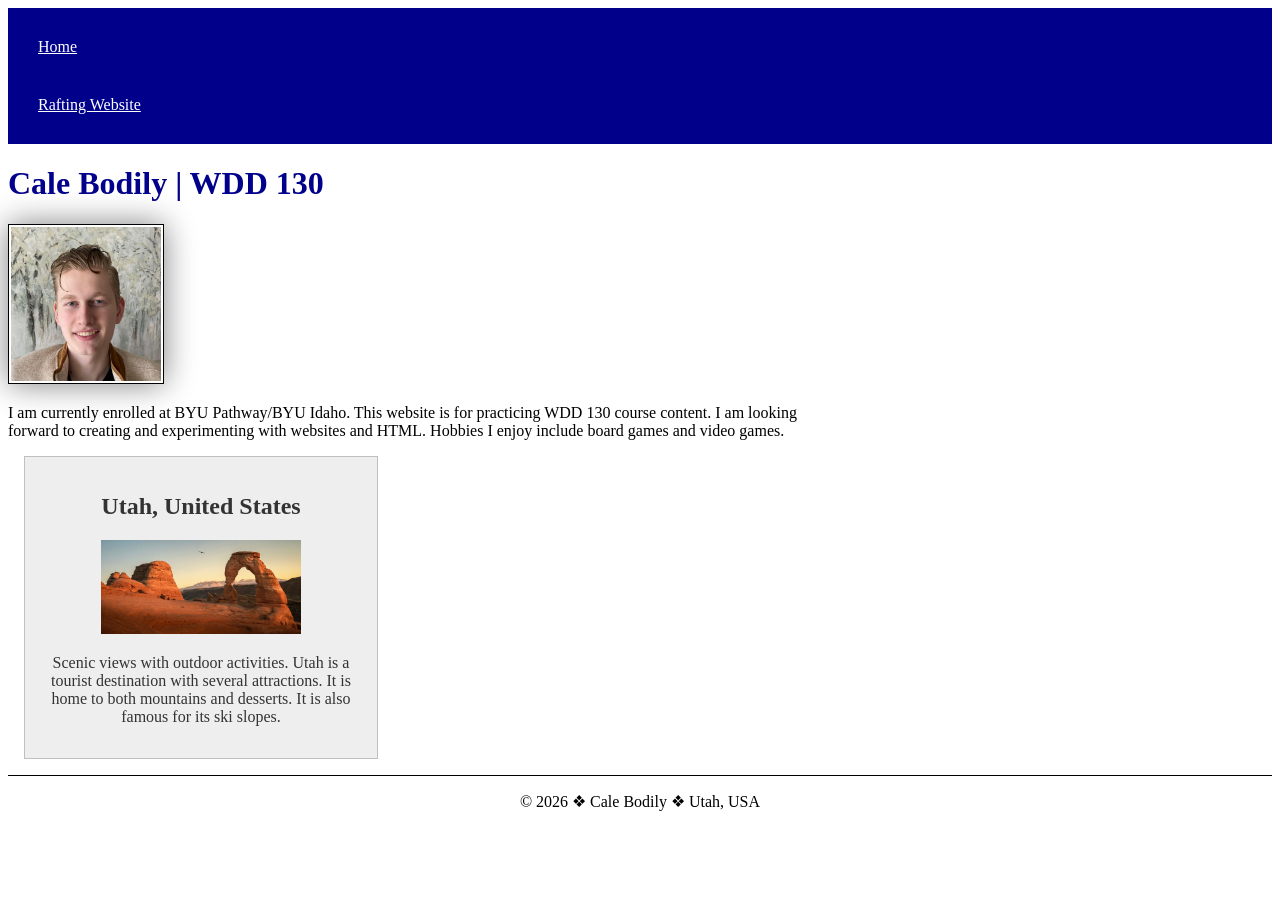
==== index.html @ 23c5157b "updated index.html" ====
<!DOCTYPE html>
<html lang="en">

<head>
    <meta charset="UTF-8">
    <meta name="viewport" content="width=device-width, initial-scale=1.0">
    <title>Cale Bodily | WDD 130</title>
    <meta name="description" content="Information about Cale Bodily including hobbies and career">
    <meta name="author" content="Cale Bodily">
    <link rel="stylesheet" href="styles/styles.css">
</head>

<body>
    <header>
        <nav>
            <a href="#">Home</a>
            <a href="wwr/">Rafting Website</a>
        </nav>
    </header>
    <main>
        <h1>Cale Bodily | WDD 130</h1>
        <img src="images/profile.jpg" alt="Cale Bodily" width="200">
        <p>I am currently enrolled at BYU Pathway/BYU Idaho. This website is for practicing WDD 130
            course content. I am looking forward to creating and experimenting with websites and
            HTML. Hobbies I enjoy include board games and video games.</p>
    </main>
    <aside>
        <h2>Utah, United States</h2>
        <img src="images/utah+state+parks.jpg" alt="Utah">
        <p>Scenic views with outdoor activities. Utah is a tourist destination with several
            attractions. It is home to both mountains and desserts. It is also famous for its ski
            slopes.</p>
    </aside>
    <footer>
        <p>&copy; 2026 &#10070; Cale Bodily &#10070; Utah, USA</p>

    </footer>
</body>

</html>
---- styles/styles.css ----
nav {
    background-color: darkblue;
    padding: 10px;
}

nav a {
    color: white;
    display: block;
    padding: 20px;
}

main {
    max-width: 840px;
}

main img {
    width: 150px;
    height: auto;
    border: 1px solid black;
    padding: 2px;
    box-shadow: 0 0 30px gray;
}

h1 {
    color: darkblue;
}

p {
    padding: 0;
}

aside {
    Width: 20rem;
    margin: 1rem;
    border: 1px solid rgb(0 0 0 / 0.2);
    padding: 1rem;
    background-color: #eee;
    color: #333;
    text-align: center;
}

aside img {
    width: 200px;
    height: auto;
}

footer {
    margin-top: 15px;
    border-top: 1px solid #000;
    text-align: center;
}
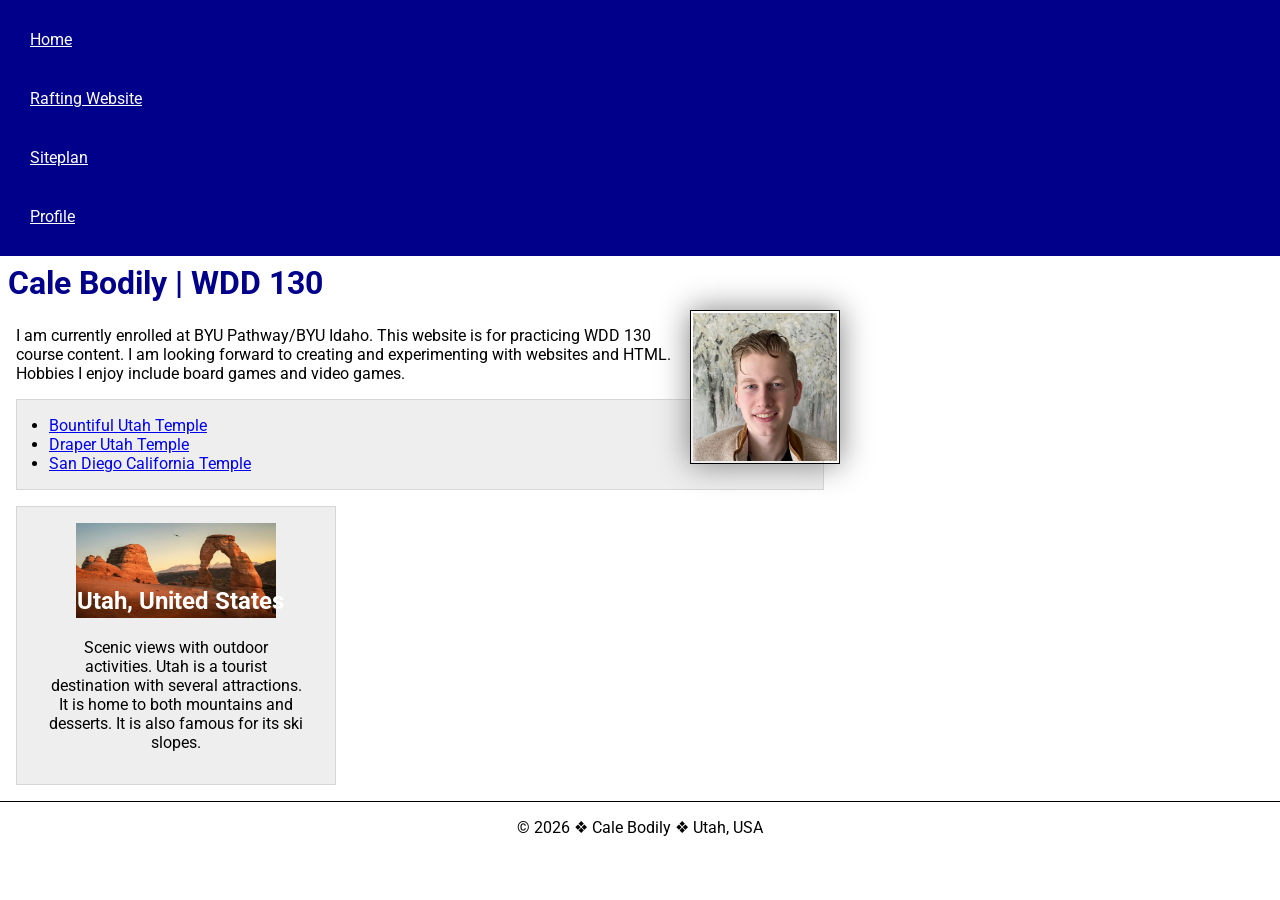
==== commit 9efa9faa: "updated index.html" ====
--- a/index.html
+++ b/index.html
@@ -1,3 +1,4 @@
+<!-- 5/21/2026 -->
 <!DOCTYPE html>
 <html lang="en">
 
@@ -8,6 +9,11 @@
     <meta name="description" content="Information about Cale Bodily including hobbies and career">
     <meta name="author" content="Cale Bodily">
     <link rel="stylesheet" href="styles/styles.css">
+    <link rel="preconnect" href="https://fonts.googleapis.com">
+    <link rel="preconnect" href="https://fonts.gstatic.com" crossorigin>
+    <link
+      href="https://fonts.googleapis.com/css2?family=Roboto:ital,wght@0,100..900;1,100..900&display=swap"
+      rel="stylesheet">
 </head>
 
 <body>
@@ -15,6 +21,8 @@
         <nav>
             <a href="#">Home</a>
             <a href="wwr/">Rafting Website</a>
+            <a href="wwr/site-plan-rafting.html">Siteplan</a>
+            <a href="https://linkedin.com">Profile</a>
         </nav>
     </header>
     <main>
@@ -23,12 +31,24 @@
         <p>I am currently enrolled at BYU Pathway/BYU Idaho. This website is for practicing WDD 130
             course content. I am looking forward to creating and experimenting with websites and
             HTML. Hobbies I enjoy include board games and video games.</p>
+        <ul class="box indent">
+            <li><a href="https://content.churchofjesuschrist.org/templesldsorg/bc/Temples/photo-galleries/bountiful-utah/800x500/bountiful-temple-766347-wallpaper.jpg"
+                  target="_blank">Bountiful
+                    Utah Temple</a></li>
+            <li><a href="https://content.churchofjesuschrist.org/templesldsorg/bc/Temples/photo-galleries/draper-utah/800x500/draper-temple-769424-wallpaper.jpg"
+                  target="_blank">Draper
+                    Utah Temple</a></li>
+            <li><a href="https://content.churchofjesuschrist.org/templesldsorg/bc/Temples/photo-galleries/san-diego-california/800x500/san-diego-temple-765109-wallpaper.jpg"
+                  target="_blank">San
+                    Diego California Temple</a></li>
+        </ul>
     </main>
-    <aside>
+    <aside class="box">
         <h2>Utah, United States</h2>
-        <img src="images/utah+state+parks.jpg" alt="Utah">
+        <img src="images/utah-state-parks.jpg" alt="Utah">
         <p>Scenic views with outdoor activities. Utah is a tourist destination with several
-            attractions. It is home to both mountains and desserts. It is also famous for its ski
+            attractions. It is home to both mountains and desserts. It is also famous for
+            its ski
             slopes.</p>
     </aside>
     <footer>
--- a/styles/styles.css
+++ b/styles/styles.css
@@ -1,10 +1,27 @@
+* {
+    margin: 0;
+    padding: 0;
+    box-sizing: border-box;
+}
+
+:root {
+    --primary-color: darkblue;
+    --secondary-color: black;
+    --background-color: white;
+}
+
+body {
+    font-size: 16px;
+    font-family: Roboto, Arial, sans-serif;
+}
+
 nav {
-    background-color: darkblue;
+    background-color: var(--primary-color);
     padding: 10px;
 }
 
 nav a {
-    color: white;
+    color: var(--background-color);
     display: block;
     padding: 20px;
 }
@@ -16,27 +33,32 @@
 main img {
     width: 150px;
     height: auto;
-    border: 1px solid black;
+    border: 1px solid var(--secondary-color);
     padding: 2px;
     box-shadow: 0 0 30px gray;
+    float: right;
+    margin: 0 0 1rem 1rem;
 }
 
 h1 {
-    color: darkblue;
+    color: var(--primary-color);
+    padding: .5rem;
 }
 
 p {
+    margin: 1rem;
     padding: 0;
 }
 
 aside {
     Width: 20rem;
     margin: 1rem;
-    border: 1px solid rgb(0 0 0 / 0.2);
+    border: 1px solid var(--secondary-color / 0.2);
     padding: 1rem;
-    background-color: #eee;
+    background-color: var(--background-color);
     color: #333;
     text-align: center;
+    position: relative;
 }
 
 aside img {
@@ -44,8 +66,28 @@
     height: auto;
 }
 
+aside h2 {
+    position: absolute;
+    top: 80px;
+    left: 60px;
+    color: var(--background-color);
+}
+
 footer {
     margin-top: 15px;
-    border-top: 1px solid #000;
+    border-top: 1px solid var(--secondary-color);
     text-align: center;
+}
+
+/* Class Selectors */
+.box {
+    margin: 1rem;
+    border: 1px solid rgba(0, 0, 0, .1);
+    padding: 1rem;
+    background-color: #eee;
+    color: #000;
+}
+
+.indent {
+    padding-left: 2rem;
 }
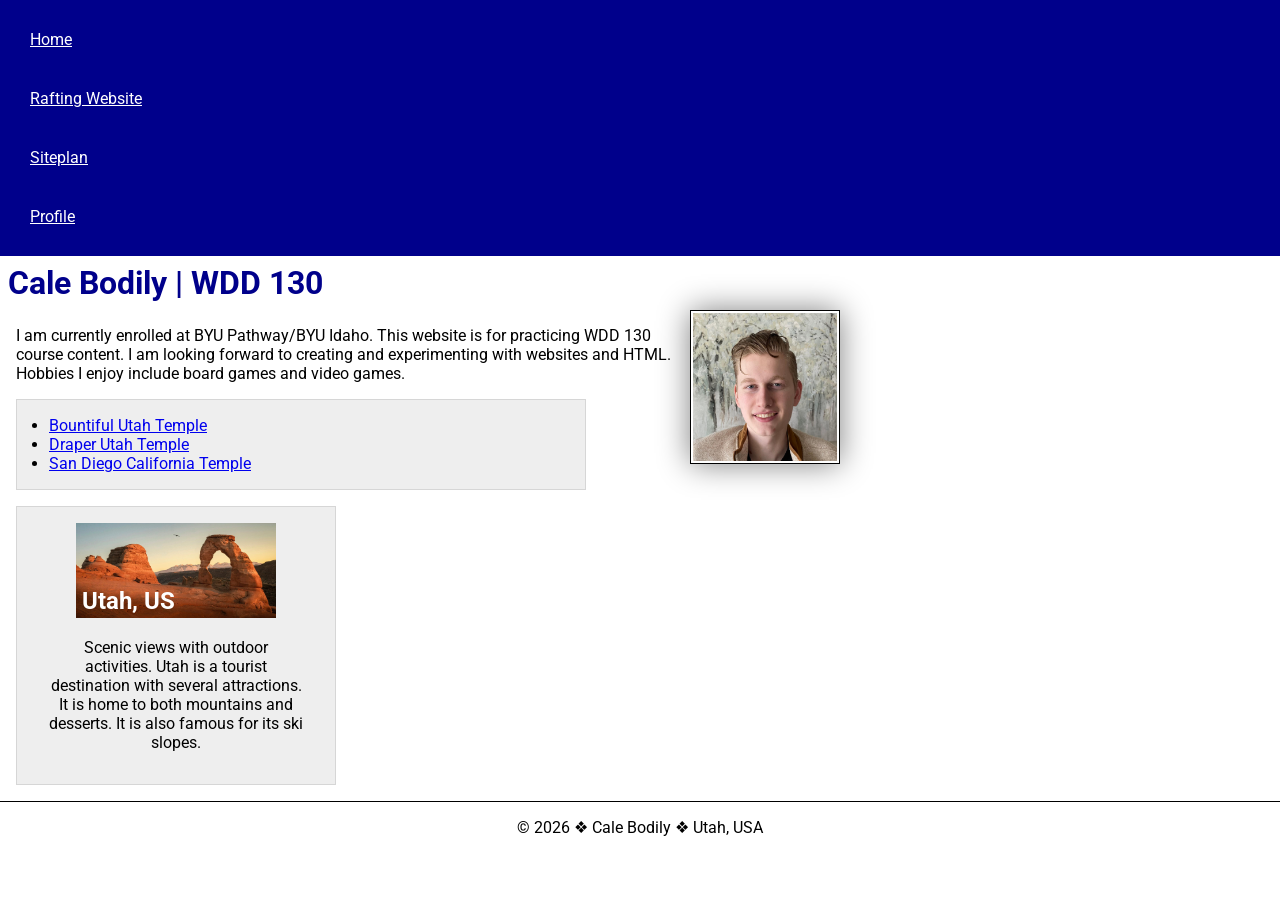
==== commit 4972c1ee: "updates to index.html" ====
--- a/index.html
+++ b/index.html
@@ -44,7 +44,7 @@
         </ul>
     </main>
     <aside class="box">
-        <h2>Utah, United States</h2>
+        <h2>Utah, US</h2>
         <img src="images/utah-state-parks.jpg" alt="Utah">
         <p>Scenic views with outdoor activities. Utah is a tourist destination with several
             attractions. It is home to both mountains and desserts. It is also famous for
--- a/styles/styles.css
+++ b/styles/styles.css
@@ -50,6 +50,10 @@
     padding: 0;
 }
 
+ul {
+    width: 570px;
+}
+
 aside {
     Width: 20rem;
     margin: 1rem;
@@ -69,7 +73,7 @@
 aside h2 {
     position: absolute;
     top: 80px;
-    left: 60px;
+    left: 65px;
     color: var(--background-color);
 }
 
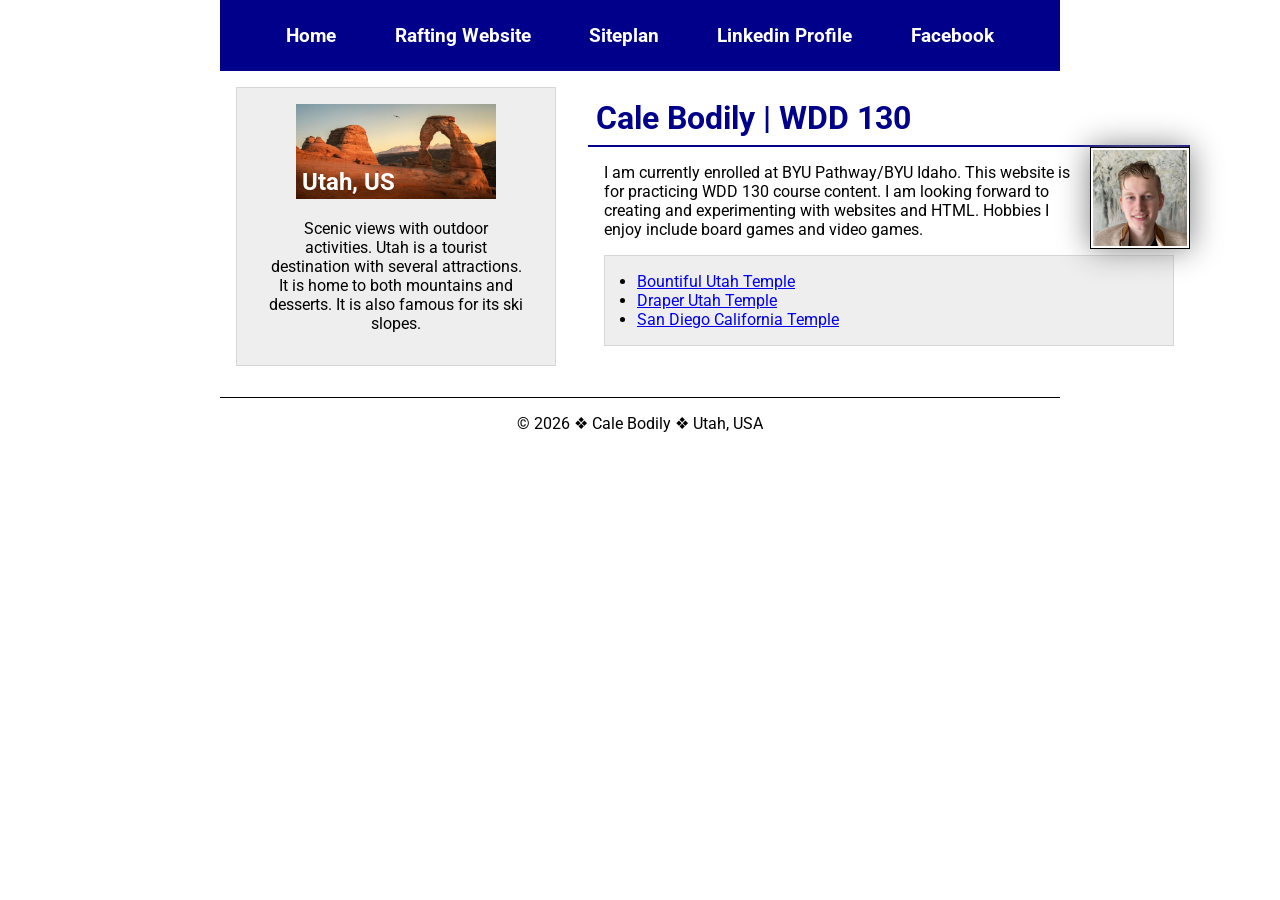
==== commit d337df5e: "changes to index.html" ====
--- a/index.html
+++ b/index.html
@@ -22,35 +22,39 @@
             <a href="#">Home</a>
             <a href="wwr/">Rafting Website</a>
             <a href="wwr/site-plan-rafting.html">Siteplan</a>
-            <a href="https://linkedin.com">Profile</a>
+            <a href="www.linkedin.com/in/cale-bodily-297374371">Linkedin Profile</a>
+            <a href="https://www.facebook.com/">Facebook</a>
         </nav>
     </header>
-    <main>
-        <h1>Cale Bodily | WDD 130</h1>
-        <img src="images/profile.jpg" alt="Cale Bodily" width="200">
-        <p>I am currently enrolled at BYU Pathway/BYU Idaho. This website is for practicing WDD 130
-            course content. I am looking forward to creating and experimenting with websites and
-            HTML. Hobbies I enjoy include board games and video games.</p>
-        <ul class="box indent">
-            <li><a href="https://content.churchofjesuschrist.org/templesldsorg/bc/Temples/photo-galleries/bountiful-utah/800x500/bountiful-temple-766347-wallpaper.jpg"
-                  target="_blank">Bountiful
-                    Utah Temple</a></li>
-            <li><a href="https://content.churchofjesuschrist.org/templesldsorg/bc/Temples/photo-galleries/draper-utah/800x500/draper-temple-769424-wallpaper.jpg"
-                  target="_blank">Draper
-                    Utah Temple</a></li>
-            <li><a href="https://content.churchofjesuschrist.org/templesldsorg/bc/Temples/photo-galleries/san-diego-california/800x500/san-diego-temple-765109-wallpaper.jpg"
-                  target="_blank">San
-                    Diego California Temple</a></li>
-        </ul>
-    </main>
-    <aside class="box">
-        <h2>Utah, US</h2>
-        <img src="images/utah-state-parks.jpg" alt="Utah">
-        <p>Scenic views with outdoor activities. Utah is a tourist destination with several
-            attractions. It is home to both mountains and desserts. It is also famous for
-            its ski
-            slopes.</p>
-    </aside>
+    <div class="grid">
+        <main>
+            <h1>Cale Bodily | WDD 130</h1>
+            <img src="images/profile.jpg" alt="Cale Bodily" width="200">
+            <p>I am currently enrolled at BYU Pathway/BYU Idaho. This website is for practicing WDD
+                130
+                course content. I am looking forward to creating and experimenting with websites and
+                HTML. Hobbies I enjoy include board games and video games.</p>
+            <ul class="box indent">
+                <li><a href="https://content.churchofjesuschrist.org/templesldsorg/bc/Temples/photo-galleries/bountiful-utah/800x500/bountiful-temple-766347-wallpaper.jpg"
+                      target="_blank">Bountiful
+                        Utah Temple</a></li>
+                <li><a href="https://content.churchofjesuschrist.org/templesldsorg/bc/Temples/photo-galleries/draper-utah/800x500/draper-temple-769424-wallpaper.jpg"
+                      target="_blank">Draper
+                        Utah Temple</a></li>
+                <li><a href="https://content.churchofjesuschrist.org/templesldsorg/bc/Temples/photo-galleries/san-diego-california/800x500/san-diego-temple-765109-wallpaper.jpg"
+                      target="_blank">San
+                        Diego California Temple</a></li>
+            </ul>
+        </main>
+        <aside class="box">
+            <h2>Utah, US </h2>
+            <img src="images/utah-state-parks.jpg" alt="Utah">
+            <p>Scenic views with outdoor activities. Utah is a tourist destination with several
+                attractions. It is home to both mountains and desserts. It is also famous for
+                its ski
+                slopes.</p>
+        </aside>
+    </div>
     <footer>
         <p>&copy; 2026 &#10070; Cale Bodily &#10070; Utah, USA</p>
 
--- a/styles/styles.css
+++ b/styles/styles.css
@@ -15,23 +15,43 @@
     font-family: Roboto, Arial, sans-serif;
 }
 
+header,
+footer,
+.grid {
+    max-width: 840px;
+    margin: 0 auto;
+}
+
+.grid {
+    display: grid;
+    align-items: center;
+}
+
 nav {
     background-color: var(--primary-color);
-    padding: 10px;
+    padding: 1rem;
+    display: flex;
+    justify-content: space-evenly;
+    align-items: center;
 }
 
 nav a {
     color: var(--background-color);
     display: block;
-    padding: 20px;
+    padding: 0.5rem;
+    text-decoration: none;
+    font-size: 1.2rem;
+    font-weight: 700;
 }
 
 main {
     max-width: 840px;
+    grid-column: 2/3;
+    margin: 1rem;
 }
 
 main img {
-    width: 150px;
+    width: 100px;
     height: auto;
     border: 1px solid var(--secondary-color);
     padding: 2px;
@@ -43,6 +63,7 @@
 h1 {
     color: var(--primary-color);
     padding: .5rem;
+    border-bottom: solid 2px var(--primary-color);
 }
 
 p {
@@ -63,6 +84,8 @@
     color: #333;
     text-align: center;
     position: relative;
+    grid-column: 1/2;
+    grid-row: 1/2;
 }
 
 aside img {
